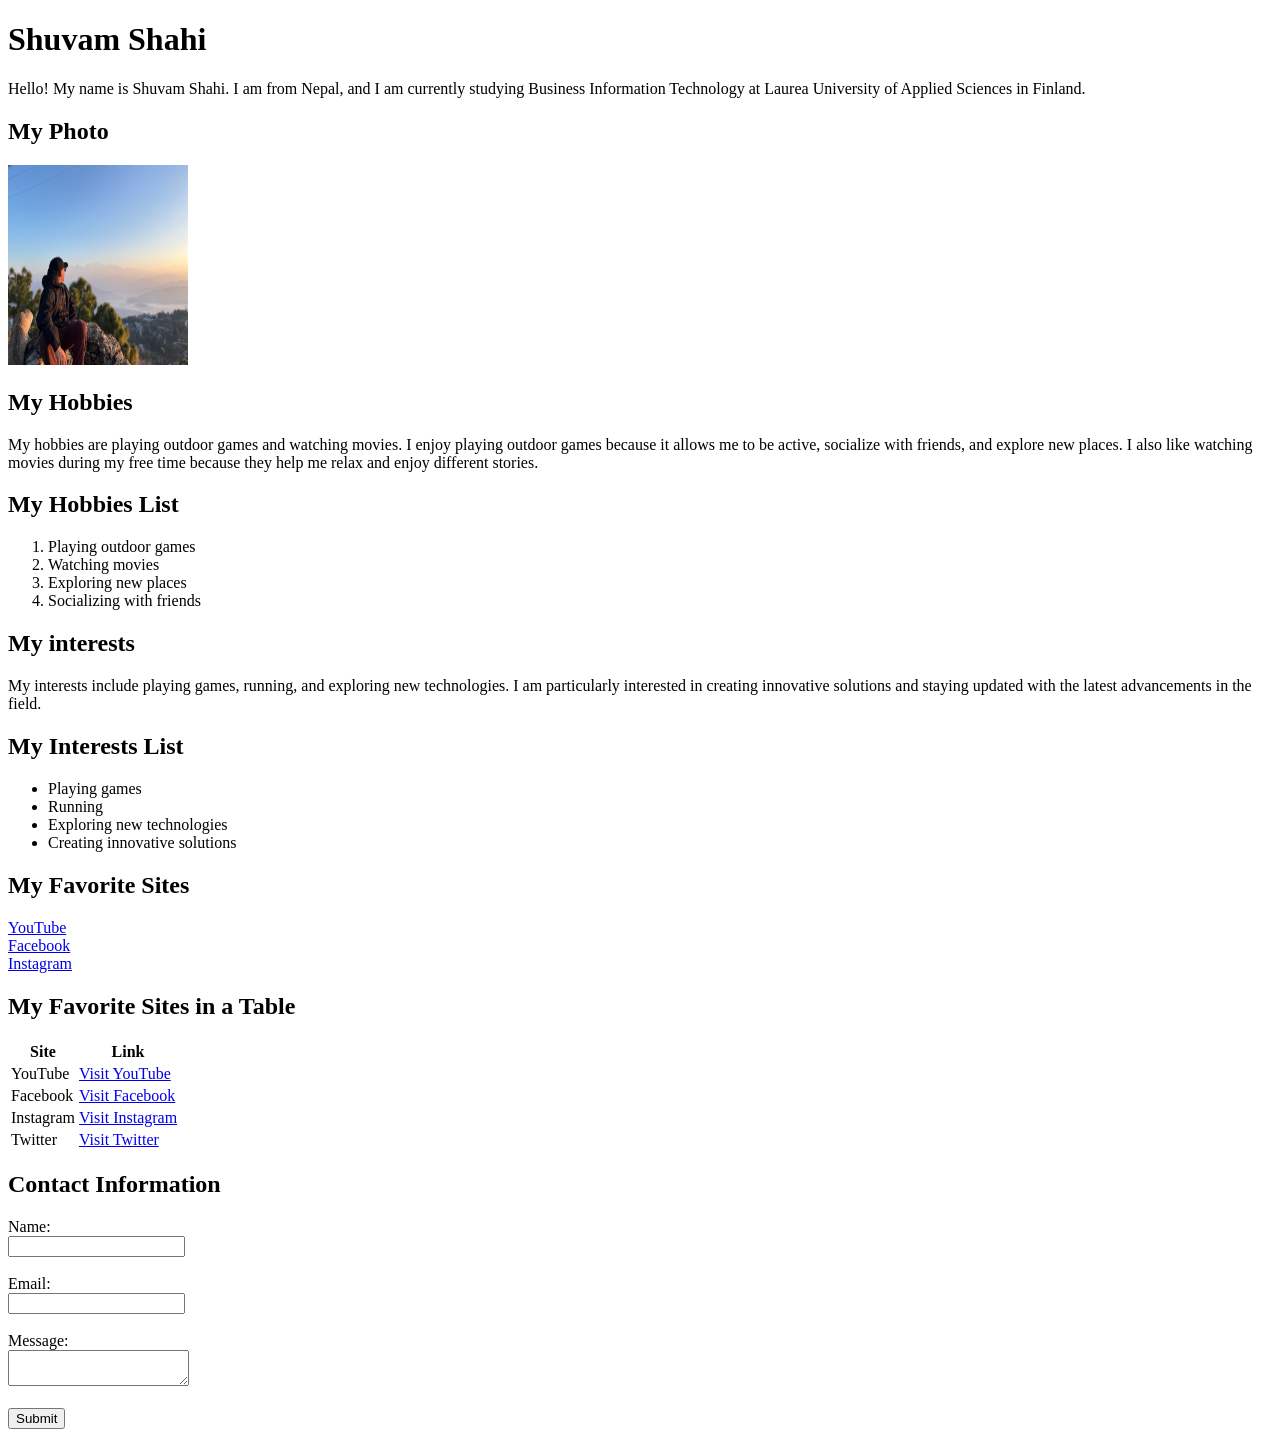
==== WS02/index.html @ c7301fe5 "Prep for WS02" ====
<!DOCTYPE html>
<html lang="en">
    <head>
    <meta charset="UTF-8">
    <meta name="viewport" content="width=device-width, initial-scale=1.0">

        <title>About Me - Shuvam Shahi</title>
</head>
 <body>
        <h1>Shuvam Shahi</h1>
        <p>Hello! My name is Shuvam Shahi. I am from Nepal,
        and I am currently studying Business Information
        Technology at Laurea University of Applied Sciences
        in Finland.
    </p>

     <h2>My Photo</h2>
        <img src="images/jj.jpeg" width="180" height="200" alt="My photo"> 
<h2>My Hobbies</h2>
<p>
        My hobbies are playing outdoor games and watching movies.
        I enjoy playing outdoor games because it allows me to be active, socialize with friends,
        and explore new places. I also like watching movies
        during my free time because they help me relax
        and enjoy different stories.
    </p>
    <h2>My Hobbies List</h2>
    <ol>
        <li>Playing outdoor games</li>
        <li>Watching movies</li>
        <li>Exploring new places</li>
        <li>Socializing with friends</li>
    </ol>
<h2>My interests</h2>
<p>
        My interests include playing games, running, and exploring new technologies.
        I am particularly interested in creating innovative solutions and staying updated
        with the latest advancements in the field.
    </p>
    <h2>My Interests List</h2>
    <ul>
        <li>Playing games</li>
        <li>Running</li>
        <li>Exploring new technologies</li>
        <li>Creating innovative solutions</li>
    </ul>
    <h2>My Favorite Sites</h2>
    <a href="https://www.youtube.com/" target="_blank">YouTube</a><br>
    <a href="https://www.facebook.com/" target="_blank">Facebook</a><br>
    <a href="https://www.instagram.com/" target="_blank">Instagram</a><br>
        <h2>My Favorite Sites in a Table</h2>
        <table>    
        <tr>
            <th>Site</th>
            <th>Link</th>
        </tr>
        <tr>
            <td>YouTube</td>
            <td><a href="https://www.youtube.com/" target="_blank">Visit YouTube</a></td>
        </tr>
        <tr>
            <td>Facebook</td>
            <td><a href="https://www.facebook.com/" target="_blank">Visit Facebook</a></td>
        </tr>
        <tr>
            <td>Instagram</td>
            <td><a href="https://www.instagram.com/" target="_blank">Visit Instagram</a></td>
        </tr>
        <tr>
            <td>Twitter</td>
            <td><a href="https://www.twitter.com/" target="_blank">Visit Twitter</a></td>
        </tr>    
    </table>
    <h2>Contact Information</h2>
    <form>
        <label for="name">Name:</label><br>
        <input type="text" id="name" name="name"><br><br>
        <label for="email">Email:</label><br>
        <input type="email" id="email" name="email"><br><br>
        <label for="message">Message:</label><br>
        <textarea id="message" name="message"></textarea><br><br>
        <input type="submit" value="Submit">
    </form>
</body>
</html>
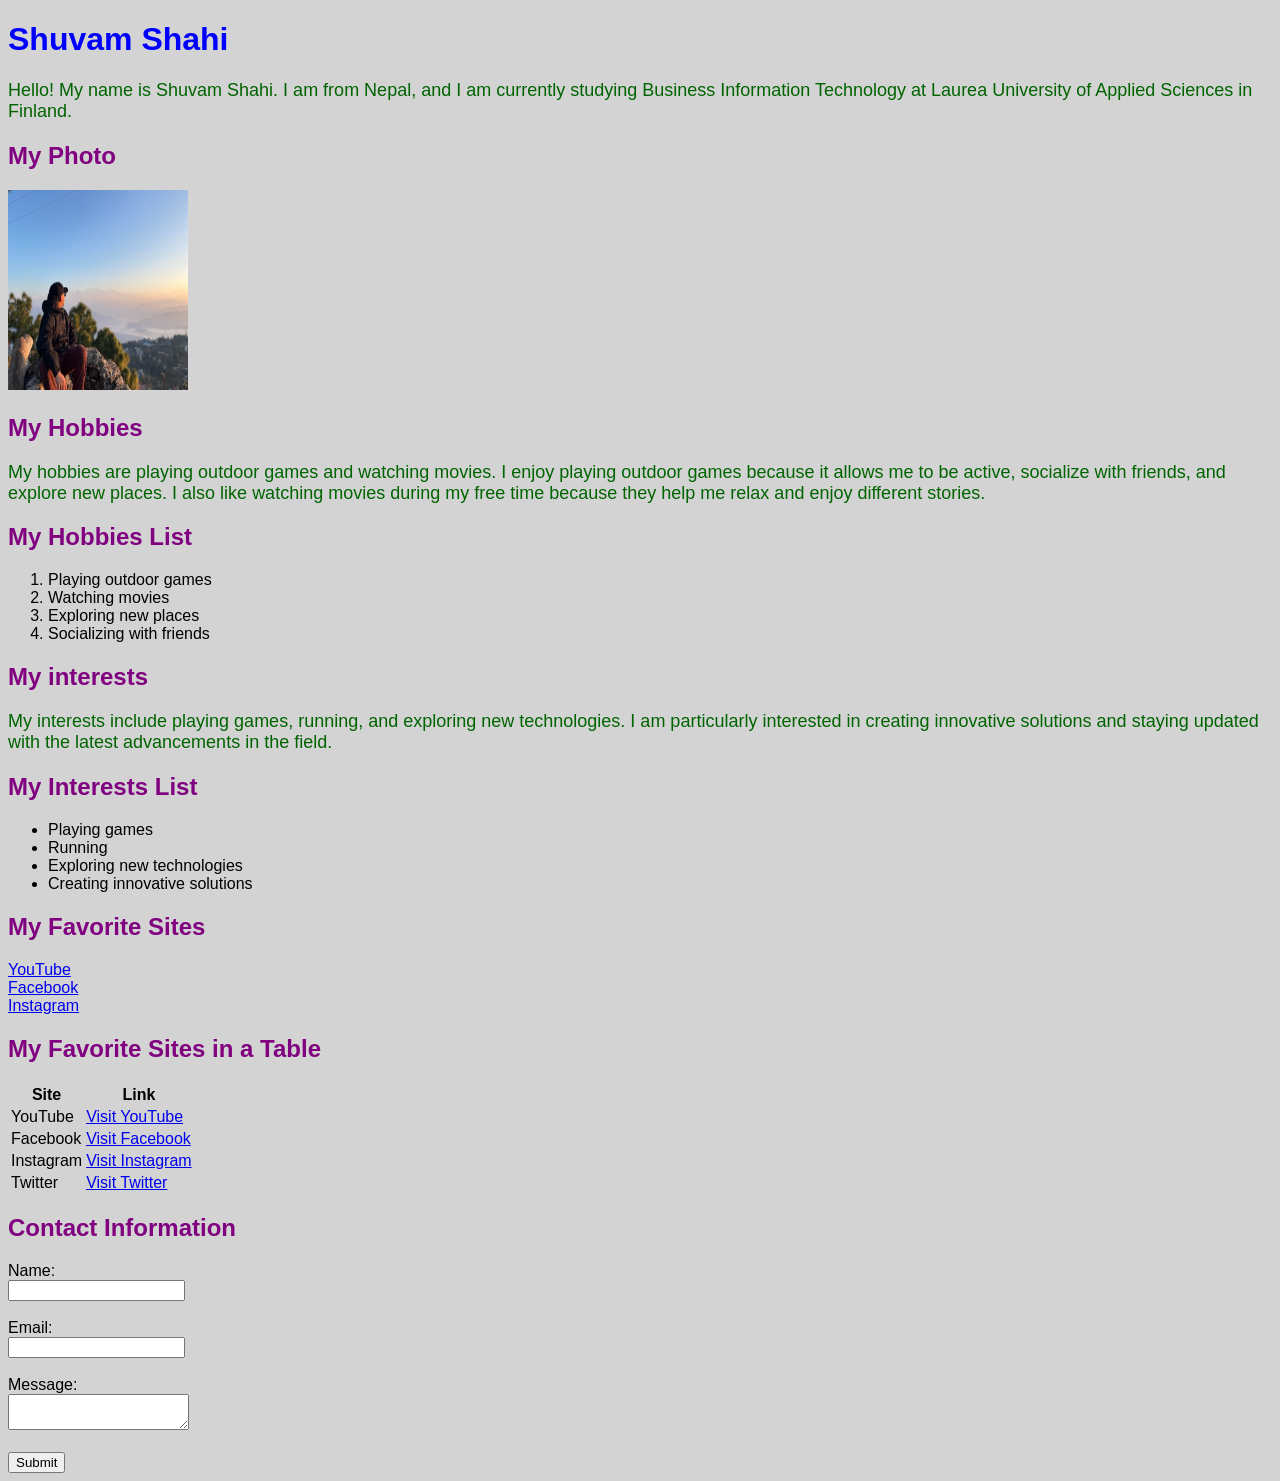
==== commit 26592101: "Add .DS_Store and update index.html with purple h2 styling" ====
--- a/WS02/index.html
+++ b/WS02/index.html
@@ -5,7 +5,13 @@
     <meta name="viewport" content="width=device-width, initial-scale=1.0">
 
         <title>About Me - Shuvam Shahi</title>
+        <link rel="stylesheet" href="styles.css">
 </head>
+<style>
+    h2 {
+        color: purple;
+    }
+</style>
  <body>
         <h1>Shuvam Shahi</h1>
         <p>Hello! My name is Shuvam Shahi. I am from Nepal,
--- a/WS02/styles.css
+++ b/WS02/styles.css
@@ -0,0 +1,13 @@
+body {
+    background-color: lightgray;
+    font-family: Arial, sans-serif;
+}
+
+h1 {
+    color: blue;
+}
+
+p {
+    color: darkgreen;
+    font-size: 18px;
+}
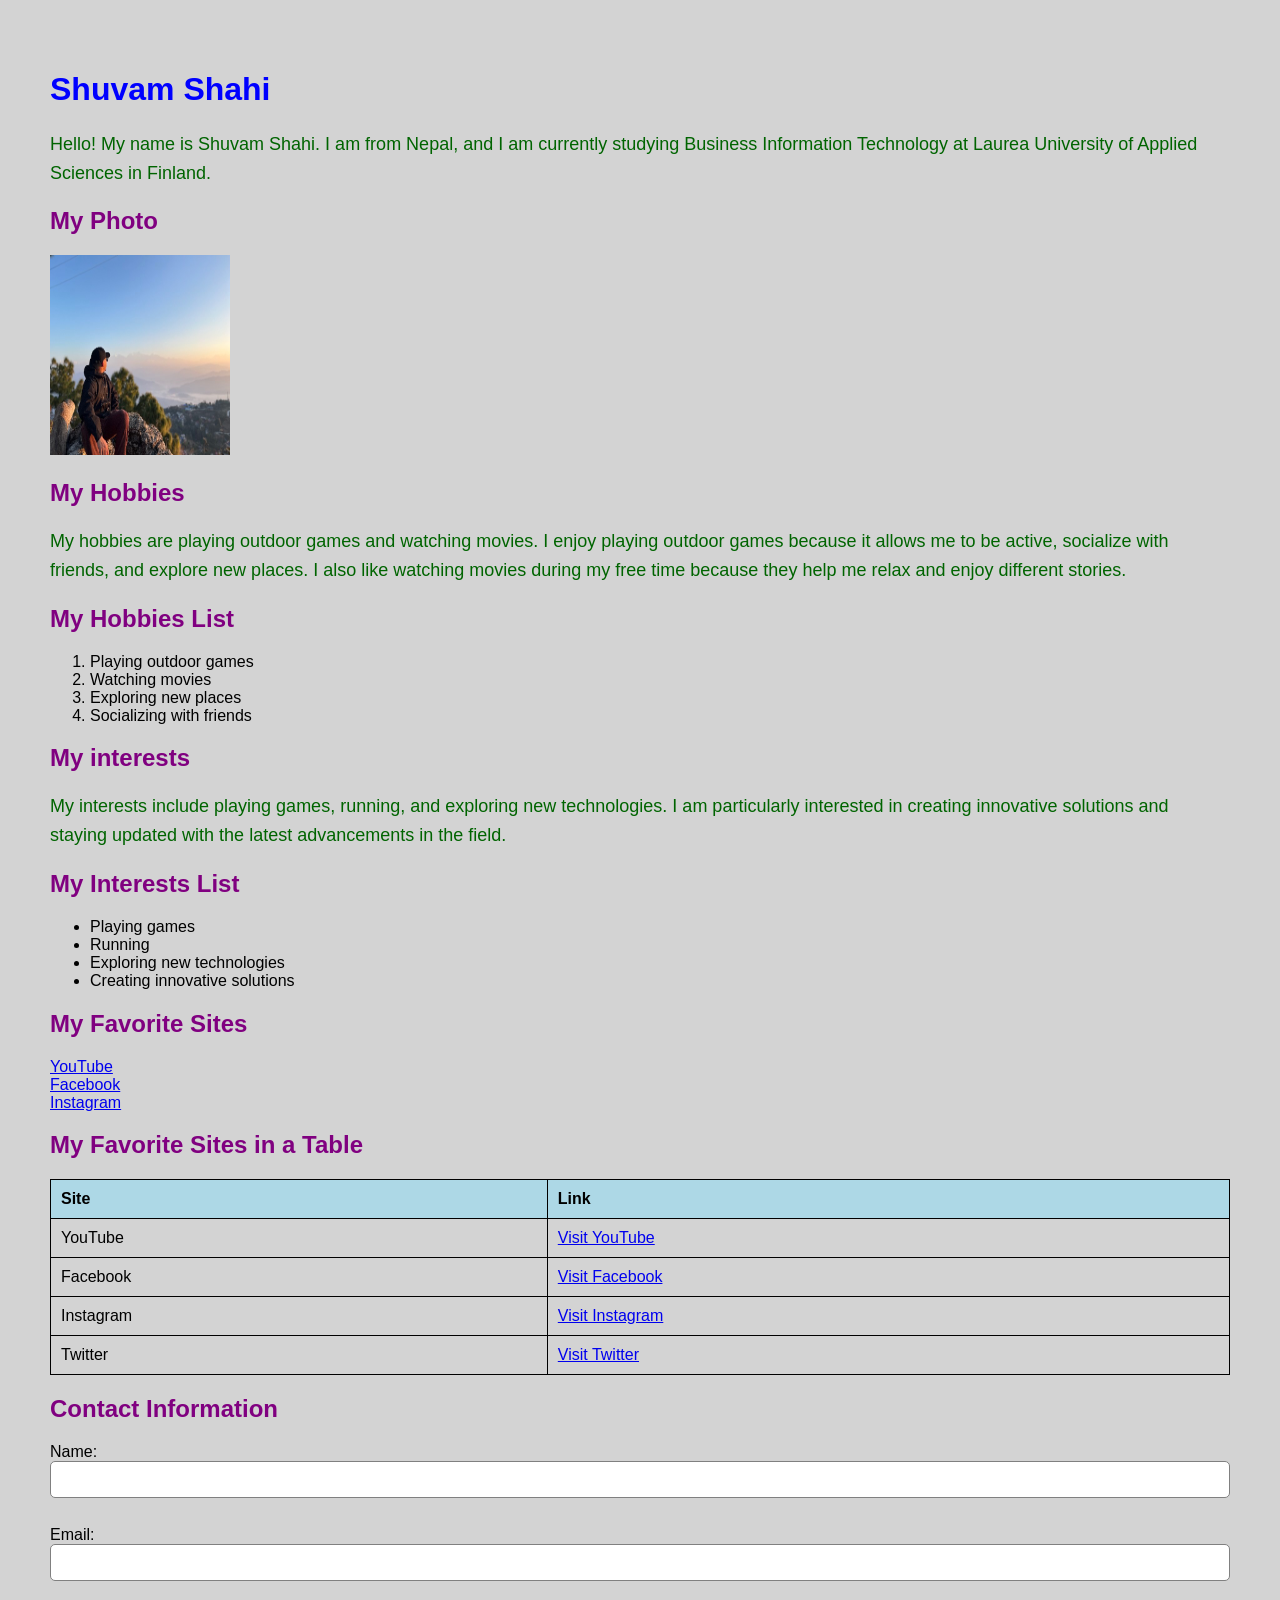
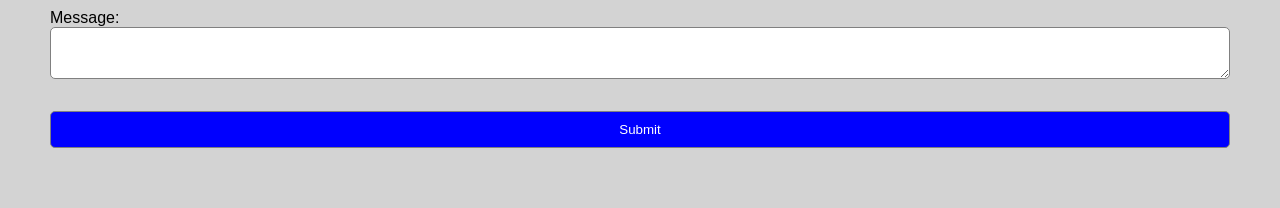
==== commit b36e6dcb: "Workshop 2: Fixed HTML validation error by moving CSS inside the head section" ====
--- a/WS02/index.html
+++ b/WS02/index.html
@@ -6,12 +6,12 @@
 
         <title>About Me - Shuvam Shahi</title>
         <link rel="stylesheet" href="styles.css">
-</head>
 <style>
     h2 {
         color: purple;
     }
 </style>
+</head>
  <body>
         <h1>Shuvam Shahi</h1>
         <p>Hello! My name is Shuvam Shahi. I am from Nepal,
--- a/WS02/styles.css
+++ b/WS02/styles.css
@@ -10,4 +10,43 @@
 p {
     color: darkgreen;
     font-size: 18px;
+}
+h2 {
+    font-size: 24px;
+}
+
+p {
+    line-height: 1.6;
+}
+body {
+    margin: 30px;
+    padding: 20px;
+}
+table {
+    width: 100%;
+    border-collapse: collapse;
+}
+
+th, td {
+    border: 1px solid black;
+    padding: 10px;
+    text-align: left;
+}
+
+th {
+    background-color: lightblue;
+}
+input, textarea {
+    width: 100%;
+    padding: 10px;
+    margin-bottom: 10px;
+    border: 1px solid gray;
+    border-radius: 5px;
+    box-sizing: border-box;
+}
+
+input[type="submit"] {
+    background-color: blue;
+    color: white;
+    cursor: pointer;
 }
